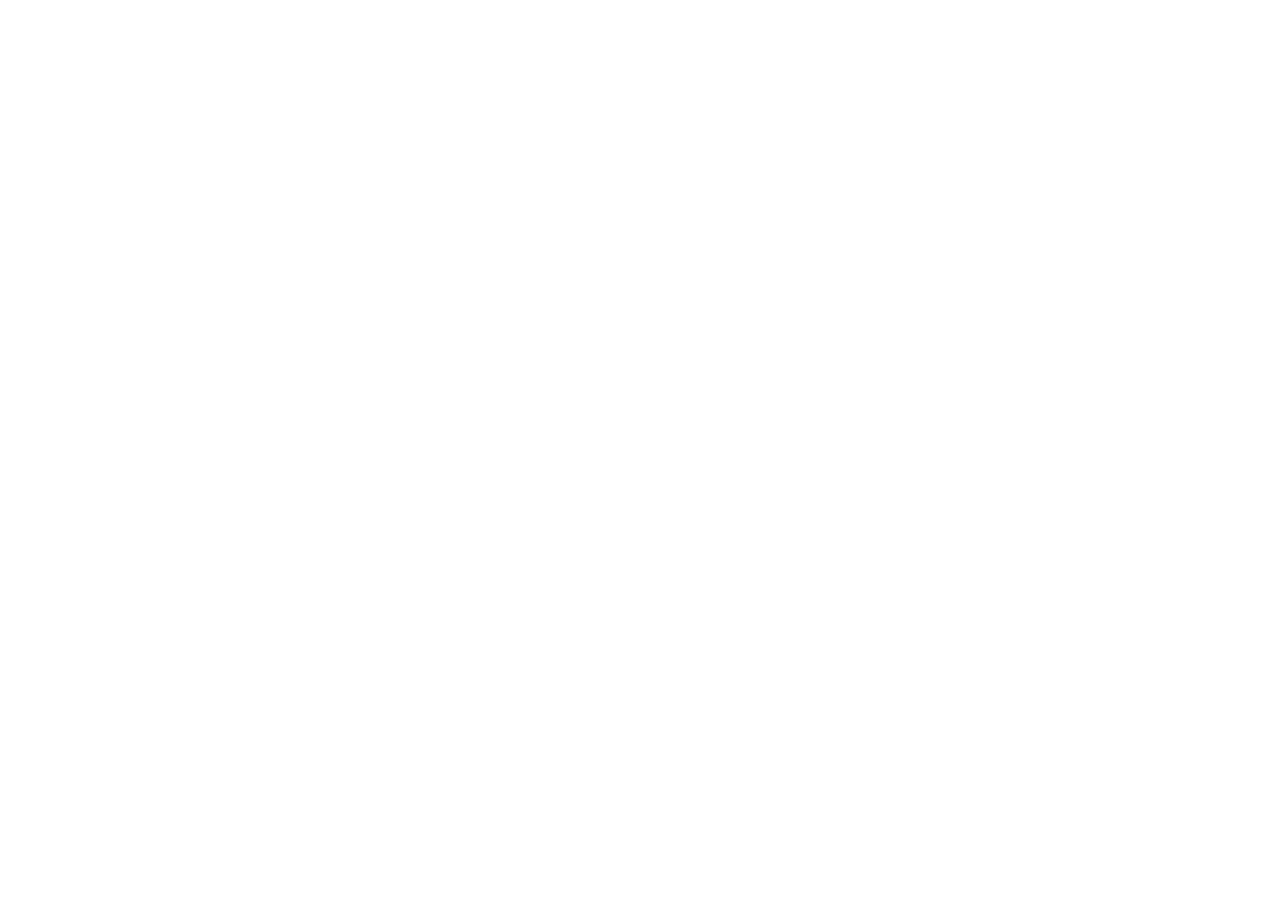
==== index.html @ ed158e8b "Modificação do projeto" ====
<!DOCTYPE html>
<html lang="pt-BR">
  <head>
    <meta charset="UTF-8" />
    <meta name="viewport" content="width=device-width, initial-scale=1.0" />
    <title>Protocolos de Recepção</title>
    <link rel="stylesheet" href="style.css" />
  </head>
  <body>
    <div class="container">
    </div>
    <script src="script.js"></script>
  </body>
</html>
---- style.css ----
body {
    font-family: Arial, sans-serif;
    margin: 1rem;
    padding: 0;
}

.container {
    width: 100%;
    max-width: 600px;
    margin: 1rem auto;
}

/* Estilo dos blocos de protocolo */
.block {
    margin-bottom: 10px;
    padding: 10px;
    text-align: left;
    page-break-inside: avoid; /* Evita quebra de página dentro do bloco */
    font-size: 11px;
}

.block h2 {
    text-align: center;
    margin: 1rem auto;
    font-size: 12px;
}

.block img {
    display: block;
    margin: 1rem auto;
    width: 5rem;
}

/* Tabela de dados */
table {
    width: 100%;
    border-collapse: collapse;
}

td {
    border: 1px solid #000;
    padding: 10px;
}

td:first-child {
    font-weight: bold;
}

/* Garantir 3 blocos por página na impressão */
@media print {
    body {
        margin: 1rem;
        padding: 0;
    }

    .container {
        display: flex;
        flex-wrap: wrap;
        justify-content: space-between;
    }

    .block {
        width: calc(100% / 1); /* Força cada bloco a ocupar largura total */
        margin: 1rem;
        page-break-after: auto; /* Permite quebra após o bloco */
    }

    /* Ajusta para 3 blocos por página */
    @page {
        size: A4;
        margin: 1rem; /* Margens ajustadas para impressão */
    }
}
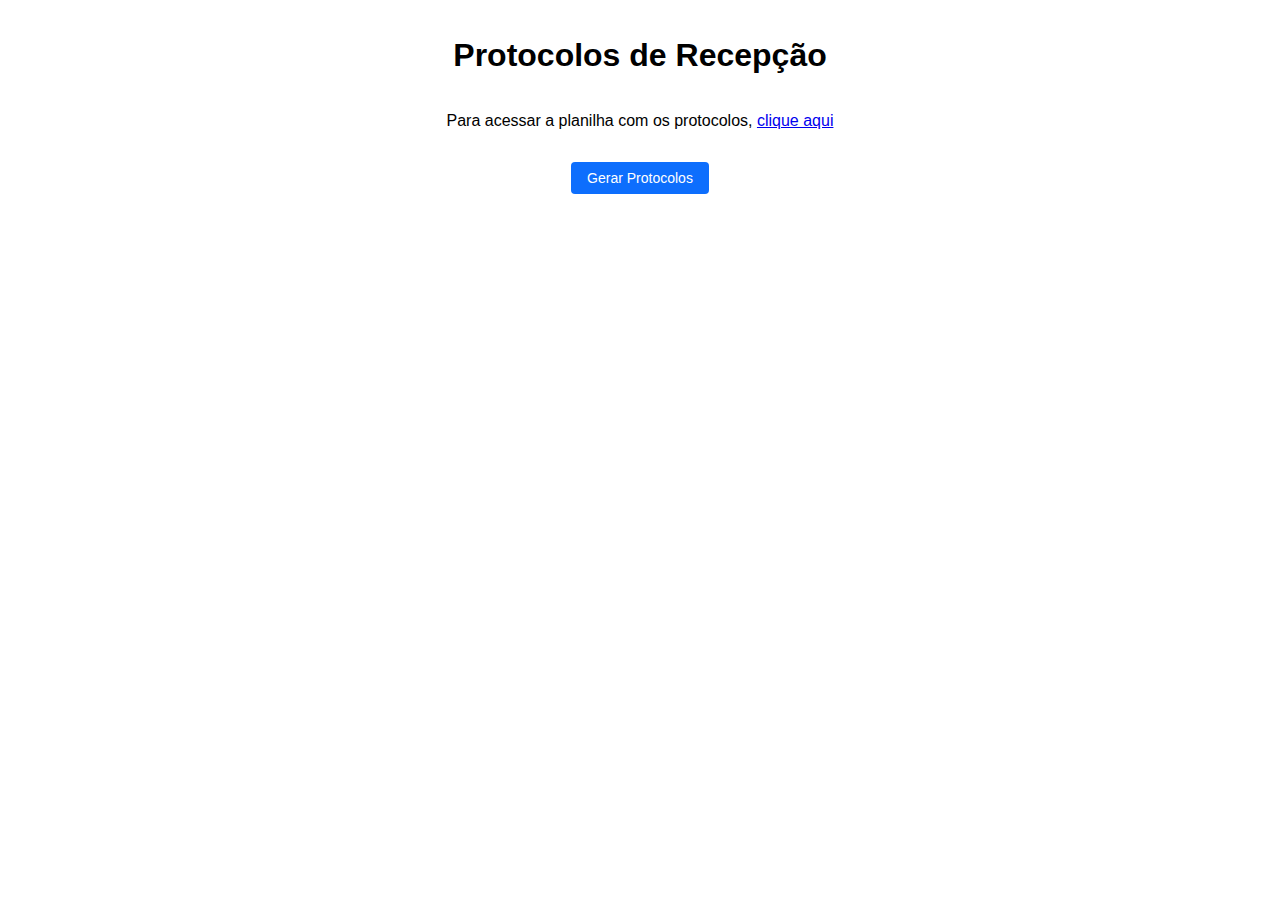
==== commit 47dd4309: "Improve UI" ====
--- a/index.html
+++ b/index.html
@@ -7,7 +7,20 @@
     <link rel="stylesheet" href="style.css" />
   </head>
   <body>
+    <div class="spinner" id="spinner"></div>
     <div class="container">
+      <div class="header" id="header">
+        <h1 id="h1">Protocolos de Recepção</h1>
+        <p>
+          Para acessar a planilha com os protocolos,
+          <a
+            href="https://docs.google.com/spreadsheets/d/1Lq2zchcE9AQPAWYcRhD3SdxSHutZcn6x4nluAjgXR4k/edit?gid=649041006#gid=649041006"
+            target="_blank"
+            >clique aqui</a
+          >
+        </p>
+        <button id="gerarProtocolos">Gerar Protocolos</button>
+      </div>
     </div>
     <script src="script.js"></script>
   </body>
--- a/style.css
+++ b/style.css
@@ -1,3 +1,35 @@
+#gerarProtocolos {
+    background-color: #0d6efd;
+    color: white;
+    padding: 8px 16px;
+    border: none;
+    border-radius: 4px;
+    cursor: pointer;
+    font-size: 14px;
+    font-weight: 500;
+    transition: background-color 0.2s;
+    margin: 1rem;
+}
+
+#gerarProtocolos:hover {
+    background-color: #0b5ed7;
+}
+
+#gerarProtocolos:active {
+    background-color: #0a58ca;
+}
+
+#gerarProtocolos:disabled {
+    background-color: #6c757d;
+    cursor: not-allowed;
+}
+
+.header {
+    display: flex;
+    flex-direction: column;
+    align-items: center;
+}
+
 body {
     font-family: Arial, sans-serif;
     margin: 1rem;
@@ -15,7 +47,8 @@
     margin-bottom: 10px;
     padding: 10px;
     text-align: left;
-    page-break-inside: avoid; /* Evita quebra de página dentro do bloco */
+    page-break-inside: avoid;
+    /* Evita quebra de página dentro do bloco */
     font-size: 11px;
 }
 
@@ -46,6 +79,41 @@
     font-weight: bold;
 }
 
+/* Spinner container */
+.spinner {
+    border: 8px solid rgba(0, 0, 0, 0.1);
+    border-left: 8px solid #000;
+    border-radius: 50%;
+    width: 60px;
+    height: 60px;
+    animation: spin 1s linear infinite;
+    position: fixed;
+    top: 50%;
+    left: 50%;
+    transform: translate(-50%, -50%);
+    z-index: 1000;
+    background: transparent;
+    display: none;
+}
+
+@keyframes spin {
+    0% {
+        transform: translate(-50%, -50%) rotate(0deg);
+    }
+
+    100% {
+        transform: translate(-50%, -50%) rotate(360deg);
+    }
+}
+
+.hidden {
+    display: none;
+}
+
+.show {
+    display: block;
+}
+
 /* Garantir 3 blocos por página na impressão */
 @media print {
     body {
@@ -60,14 +128,17 @@
     }
 
     .block {
-        width: calc(100% / 1); /* Força cada bloco a ocupar largura total */
+        width: calc(100% / 1);
+        /* Força cada bloco a ocupar largura total */
         margin: 1rem;
-        page-break-after: auto; /* Permite quebra após o bloco */
+        page-break-after: auto;
+        /* Permite quebra após o bloco */
     }
 
     /* Ajusta para 3 blocos por página */
     @page {
         size: A4;
-        margin: 1rem; /* Margens ajustadas para impressão */
+        margin: 1rem;
+        /* Margens ajustadas para impressão */
     }
-}
+}